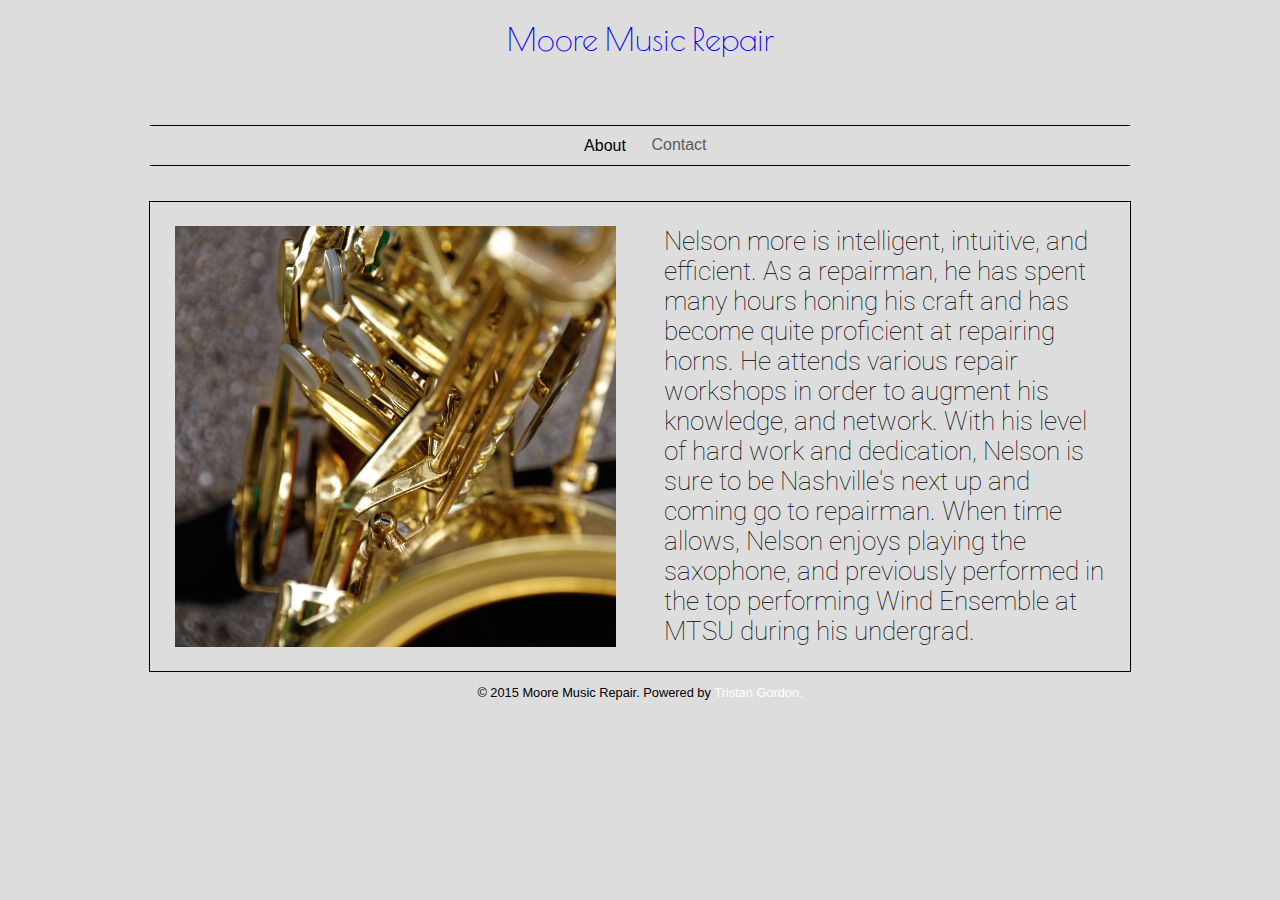
==== index.html @ 7c93a9c9 "First Commit" ====
<!DOCTYPE html>
<html>
  <head>
    <meta charset="utf-8">
    <title>Nelson Moore | Repairman</title>
    <link href='http://fonts.googleapis.com/css?family=Poiret+One' rel='stylesheet' type='text/css'>
    <link href='http://fonts.googleapis.com/css?family=Roboto:400,100' rel='stylesheet' type='text/css'>
        <link href='normalize.css' rel='stylesheet'>
        <link href='nelsoncss.css' rel='stylesheet'>
  </head>
  <body>
    <header>      
      <h1 id="logo">
      <a href="index.html">Moore Music Repair</a>
      </h1>
    </header>
    <nav>
      <ul>
        <li><a href="index.html" class="selected">About</a></li>
        <li><a href="contact.html">Contact</a></li>
      </ul>
    </nav>     
    <div id="container">
      <img src="img/nelson.jpg">
      <p> Nelson more is intelligent, intuitive, and efficient. As a repairman, he has spent many hours honing his craft and has become quite proficient at repairing horns. He attends various repair workshops in order to augment his knowledge, and network. With his level of hard work and dedication, Nelson is sure to be Nashville's next up and coming go to repairman.

      When time allows, Nelson enjoys playing the saxophone, and previously performed in the top performing Wind Ensemble at MTSU during his undergrad.</p>
    </div>    
    <footer>
      <p>&copy; 2015 Moore Music Repair. Powered by <a href="www.tdgordon.com">Tristan Gordon.</p>
    </footer>
  </body>
</html>
---- nelsoncss.css ----
html {
  width: 100%;
  height:100%;
}
body {
  max-width:100%;
  width:90%;
  max-height: 100%;
  height: 100%;
  background-color: #ddd;
  margin: 0 auto;
}

a {
  text-decoration: none;
}



header {
  background-color: #ddd;
  margin: 0;
  width: 100%;
  height: 10%;
}

nav {
  text-align: center;
  padding: 3%;
  margin: 0%;
}

nav ul {
  list-style: none;
  margin: 0 4vw;
  padding: 1% 0;
  border-bottom: solid black;
  border-top: solid black;
  border-width: .15vw;
}

nav li {
  display: inline-block;
  padding:0 1%;

}

nav a {
  font-weight: 100;
  padding: 11%;
  color: #000; 
  opacity: .6;
}

nav a:hover {
  opacity: 1.0;
}


nav a.selected {
  opacity: 1.0;
}


#container, #container2 {
  max-width: 100%;
  width:85%;
  margin: 0 auto;
  overflow: scroll;
  border: solid black;
  border-width: .15vw;
}

#container img, #container2 img {
 max-width: 100%;
 width: 45%;
 margin: 2.5%; 
 float: left;
}

#container p, #container2 p {
  font-family:'Roboto', sans-serif;
  font-weight: 100;
  max-width: 100%;
  width: 45%;
  margin: 2.5%;
  float: left;
  font-size: 2.0vw;
}

#container2 a {
  color: white;
}

#container2 a:visited {
  color: white;
}

#logo {
  text-align: center;
  margin: 0;
  color: #000;
  margin:0;
  padding-top: 1.7%;
  font-family: 'Poiret One', sans-serif;
  font-size: 200%;
  font-weight: normal;
}

#logo a:visited {
  color:#000;
}

footer {
  text-align: center;
  font-size: 1vw;
}

footer a {
  color:#fff;
}
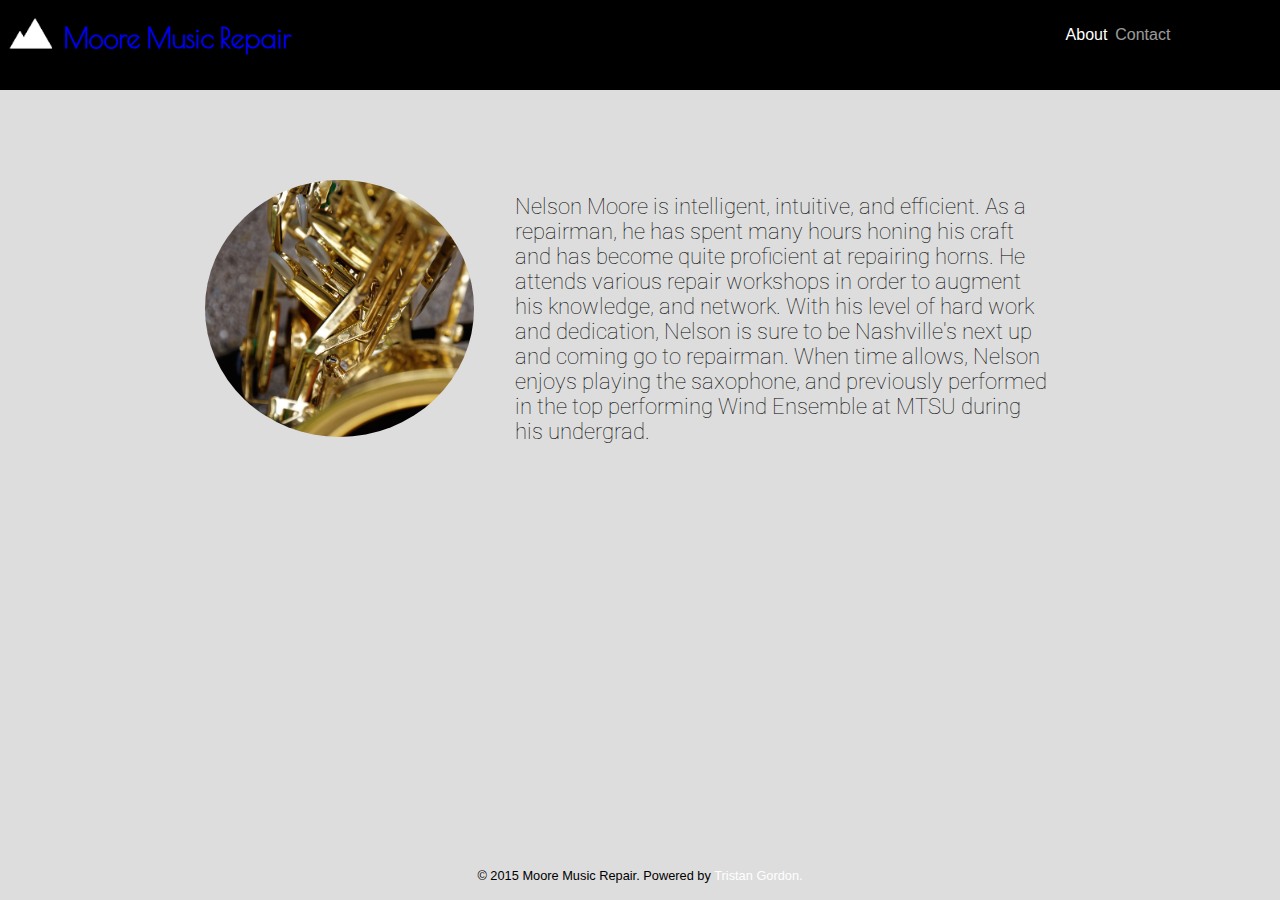
==== commit d4cfe77f: "new look" ====
--- a/index.html
+++ b/index.html
@@ -9,22 +9,27 @@
         <link href='nelsoncss.css' rel='stylesheet'>
   </head>
   <body>
-    <header>      
-      <h1 id="logo">
-      <a href="index.html">Moore Music Repair</a>
-      </h1>
-    </header>
-    <nav>
-      <ul>
-        <li><a href="index.html" class="selected">About</a></li>
-        <li><a href="contact.html">Contact</a></li>
-      </ul>
-    </nav>     
+    <header>
+      <div id="logo"> 
+        <img src="img/nelsonlogo.jpg" alt="logo">     
+        <h1 id="name">  
+        <a href="index.html">Moore Music Repair</a>
+        </h1>
+      </div>
+      <nav>
+        <ul>
+          <li><a href="index.html" class="selected">About</a></li>
+          <li><a href="contact.html">Contact</a></li>
+        </ul>
+      </nav>  
+    </header>     
     <div id="container">
-      <img src="img/nelson.jpg">
-      <p> Nelson more is intelligent, intuitive, and efficient. As a repairman, he has spent many hours honing his craft and has become quite proficient at repairing horns. He attends various repair workshops in order to augment his knowledge, and network. With his level of hard work and dedication, Nelson is sure to be Nashville's next up and coming go to repairman.
+      <div id="content">
+        <img src="img/nelson.jpg" alt="saxophone">
+        <p> Nelson Moore is intelligent, intuitive, and efficient. As a repairman, he has spent many hours honing his craft and has become quite proficient at repairing horns. He attends various repair workshops in order to augment his knowledge, and network. With his level of hard work and dedication, Nelson is sure to be Nashville's next up and coming go to repairman.
 
-      When time allows, Nelson enjoys playing the saxophone, and previously performed in the top performing Wind Ensemble at MTSU during his undergrad.</p>
+        When time allows, Nelson enjoys playing the saxophone, and previously performed in the top performing Wind Ensemble at MTSU during his undergrad.</p>
+      </div>
     </div>    
     <footer>
       <p>&copy; 2015 Moore Music Repair. Powered by <a href="www.tdgordon.com">Tristan Gordon.</p>
--- a/nelsoncss.css
+++ b/nelsoncss.css
@@ -4,7 +4,7 @@
 }
 body {
   max-width:100%;
-  width:90%;
+  width:100%;
   max-height: 100%;
   height: 100%;
   background-color: #ddd;
@@ -18,38 +18,63 @@
 
 
 header {
-  background-color: #ddd;
+  background-color: black;
   margin: 0;
   width: 100%;
   height: 10%;
 }
 
+#name {
+  text-align: center;
+  margin: 0;
+  color: #fff;
+  margin:0;
+  padding-top: 1.7%;
+  font-family: 'Poiret One', sans-serif;
+  font-size: 170%;
+  font-weight: bold;
+  float: left;
+}
+
+#name a:visited {
+  color:#fff;
+}
+header img {
+  width: 5%;
+  float:left;
+  padding: 1% 0;
+}
+
 nav {
   text-align: center;
-  padding: 3%;
+  padding: 1%;
   margin: 0%;
+
+  width: 50%;
+  float:right;
 }
 
 nav ul {
   list-style: none;
   margin: 0 4vw;
-  padding: 1% 0;
-  border-bottom: solid black;
-  border-top: solid black;
-  border-width: .15vw;
+  padding: 2% 1%;
+  float: right;
+  width:30%;
+
 }
 
 nav li {
   display: inline-block;
-  padding:0 1%;
+  padding:0 1% 3% 0;
 
 }
 
 nav a {
   font-weight: 100;
   padding: 11%;
-  color: #000; 
+  color: #fff; 
   opacity: .6;
+
 }
 
 nav a:hover {
@@ -64,28 +89,35 @@
 
 #container, #container2 {
   max-width: 100%;
-  width:85%;
+  width: 100%;
+  height:85%;
   margin: 0 auto;
   overflow: scroll;
-  border: solid black;
-  border-width: .15vw;
+}
+
+#content {
+  max-width: 100%;
+  width:70%;
+  margin: 6% auto;
+  overflow: hidden;
 }
 
 #container img, #container2 img {
  max-width: 100%;
- width: 45%;
- margin: 2.5%; 
+ width: 30%;
+ margin: 1.5%; 
  float: left;
+ border-radius: 100%
 }
 
 #container p, #container2 p {
   font-family:'Roboto', sans-serif;
   font-weight: 100;
   max-width: 100%;
-  width: 45%;
-  margin: 2.5%;
+  width: 60%;
+  margin: 3.0%;
   float: left;
-  font-size: 2.0vw;
+  font-size: 1.7vw;
 }
 
 #container2 a {
@@ -96,21 +128,6 @@
   color: white;
 }
 
-#logo {
-  text-align: center;
-  margin: 0;
-  color: #000;
-  margin:0;
-  padding-top: 1.7%;
-  font-family: 'Poiret One', sans-serif;
-  font-size: 200%;
-  font-weight: normal;
-}
-
-#logo a:visited {
-  color:#000;
-}
-
 footer {
   text-align: center;
   font-size: 1vw;
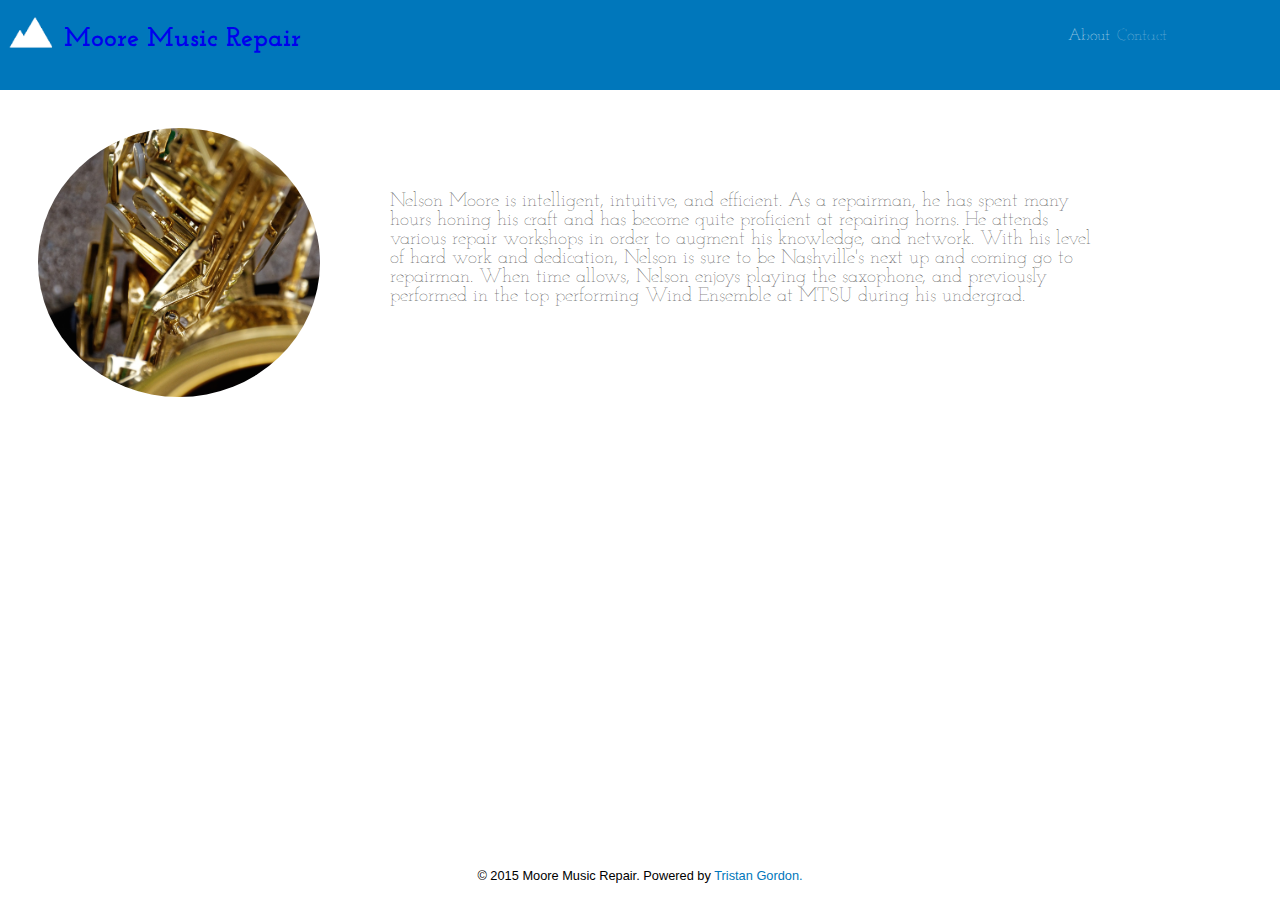
==== commit adf36444: "update" ====
--- a/index.html
+++ b/index.html
@@ -3,8 +3,7 @@
   <head>
     <meta charset="utf-8">
     <title>Nelson Moore | Repairman</title>
-    <link href='http://fonts.googleapis.com/css?family=Poiret+One' rel='stylesheet' type='text/css'>
-    <link href='http://fonts.googleapis.com/css?family=Roboto:400,100' rel='stylesheet' type='text/css'>
+    <link href='http://fonts.googleapis.com/css?family=Josefin+Slab:400,700' rel='stylesheet' type='text/css'>
         <link href='normalize.css' rel='stylesheet'>
         <link href='nelsoncss.css' rel='stylesheet'>
   </head>
@@ -24,7 +23,7 @@
       </nav>  
     </header>     
     <div id="container">
-      <div id="content">
+      <div id=" content">
         <img src="img/nelson.jpg" alt="saxophone">
         <p> Nelson Moore is intelligent, intuitive, and efficient. As a repairman, he has spent many hours honing his craft and has become quite proficient at repairing horns. He attends various repair workshops in order to augment his knowledge, and network. With his level of hard work and dedication, Nelson is sure to be Nashville's next up and coming go to repairman.
 
@@ -32,7 +31,7 @@
       </div>
     </div>    
     <footer>
-      <p>&copy; 2015 Moore Music Repair. Powered by <a href="www.tdgordon.com">Tristan Gordon.</p>
+      <p>&copy; 2015 Moore Music Repair. Powered by <a href="http://www.tdgordon.com">Tristan Gordon.</a></p>
     </footer>
   </body>
 </html>--- a/nelsoncss.css
+++ b/nelsoncss.css
@@ -7,7 +7,7 @@
   width:100%;
   max-height: 100%;
   height: 100%;
-  background-color: #ddd;
+  background-color: #fff;
   margin: 0 auto;
 }
 
@@ -18,7 +18,7 @@
 
 
 header {
-  background-color: black;
+  background-color: #0077bb;
   margin: 0;
   width: 100%;
   height: 10%;
@@ -29,10 +29,10 @@
   margin: 0;
   color: #fff;
   margin:0;
-  padding-top: 1.7%;
-  font-family: 'Poiret One', sans-serif;
+  padding-top: 2.0%;
+  font-family: 'Josefin Slab', sans-serif;
   font-size: 170%;
-  font-weight: bold;
+  font-weight: 700;
   float: left;
 }
 
@@ -42,14 +42,13 @@
 header img {
   width: 5%;
   float:left;
-  padding: 1% 0;
+  padding: .9% 0;
 }
 
 nav {
   text-align: center;
   padding: 1%;
   margin: 0%;
-
   width: 50%;
   float:right;
 }
@@ -60,7 +59,6 @@
   padding: 2% 1%;
   float: right;
   width:30%;
-
 }
 
 nav li {
@@ -70,11 +68,11 @@
 }
 
 nav a {
+  font-family: 'Josefin Slab', sans-serif;
   font-weight: 100;
   padding: 11%;
   color: #fff; 
   opacity: .6;
-
 }
 
 nav a:hover {
@@ -97,27 +95,30 @@
 
 #content {
   max-width: 100%;
-  width:70%;
-  margin: 6% auto;
+  width:100%;
+  margin: 0% auto;
   overflow: hidden;
 }
 
 #container img, #container2 img {
  max-width: 100%;
- width: 30%;
- margin: 1.5%; 
+ width: 22%;
+ margin: 3%; 
  float: left;
  border-radius: 100%
 }
 
 #container p, #container2 p {
-  font-family:'Roboto', sans-serif;
+  font-family: 'Josefin Slab', sans-serif;
   font-weight: 100;
   max-width: 100%;
-  width: 60%;
-  margin: 3.0%;
+  width: 55%;
+  height: 100%;
+  margin:2.5%;
+  margin-top:8%;
   float: left;
-  font-size: 1.7vw;
+  font-size: 1.5vw;
+
 }
 
 #container2 a {
@@ -134,5 +135,5 @@
 }
 
 footer a {
-  color:#fff;
+  color:#0077bb;
 }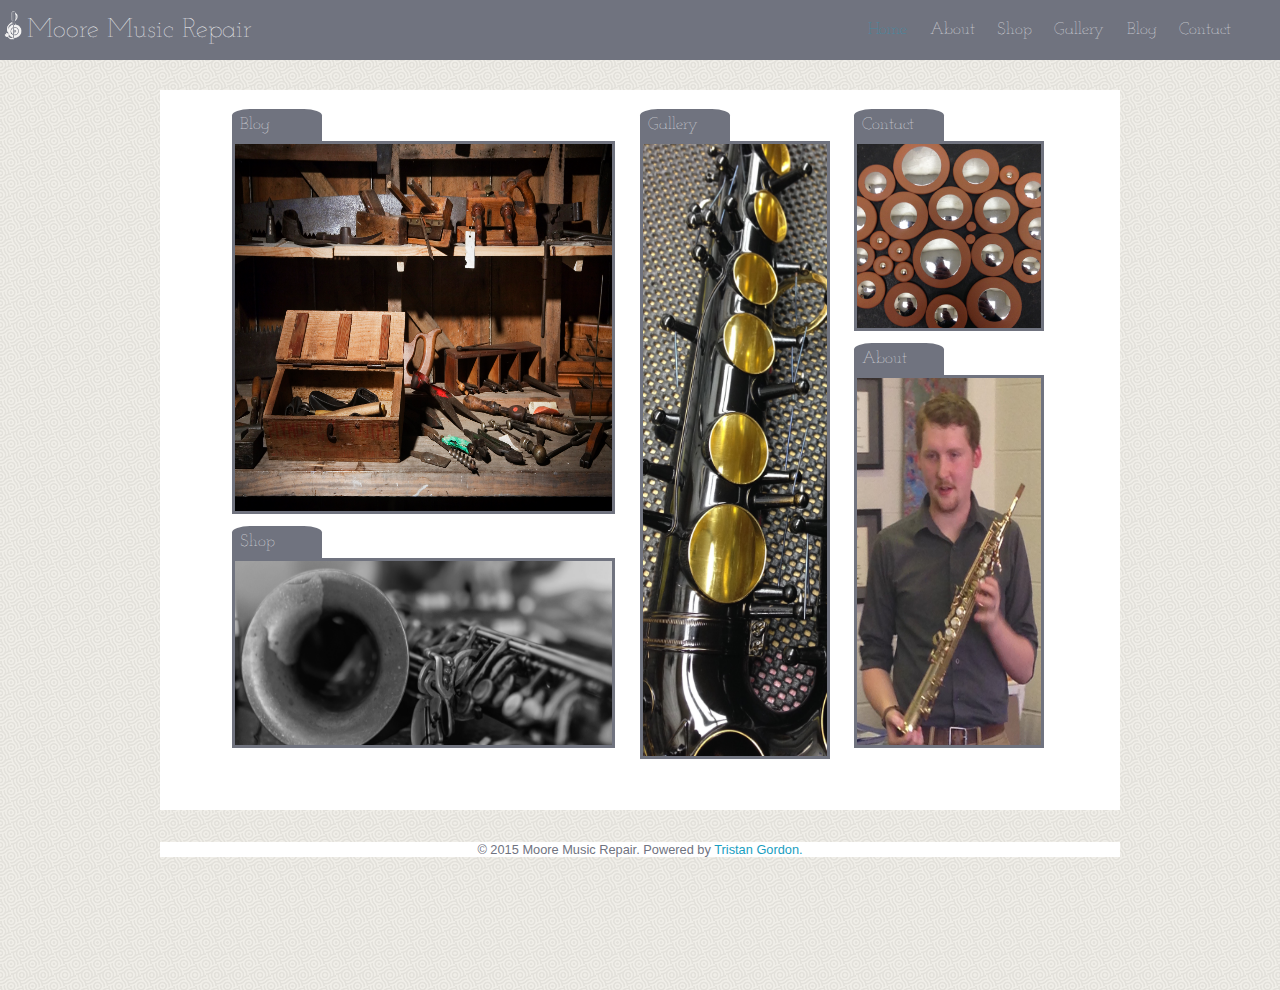
==== commit a7188340: "Redone" ====
--- a/index.html
+++ b/index.html
@@ -2,32 +2,59 @@
 <html>
   <head>
     <meta charset="utf-8">
+    <meta name="viewport" content="width=device-width, initial-scale=1">
     <title>Nelson Moore | Repairman</title>
     <link href='http://fonts.googleapis.com/css?family=Josefin+Slab:400,700' rel='stylesheet' type='text/css'>
         <link href='normalize.css' rel='stylesheet'>
         <link href='nelsoncss.css' rel='stylesheet'>
   </head>
+  <header>
+    <div id="logo"> 
+      <img src="img/logo.gif" alt="logo">     
+      <h1 id="name">  
+        <a href="index.html">Moore Music Repair</a>
+      </h1>
+    </div>
+    <nav>
+      <ul>
+        <li><a href="index.html" class="selected">Home</a></li>
+        <li><a href="about.html">About</a></li>
+        <li><a href="shop.html">Shop</a></li>
+        <li><a href="gallery.html">Gallery</a></li>
+        <li><a href="blog.html">Blog</a></li>
+        <li><a href="contact.html">Contact</a></li>
+      </ul>
+    </nav>  
+  </header>
   <body>
-    <header>
-      <div id="logo"> 
-        <img src="img/nelsonlogo.jpg" alt="logo">     
-        <h1 id="name">  
-        <a href="index.html">Moore Music Repair</a>
-        </h1>
-      </div>
-      <nav>
-        <ul>
-          <li><a href="index.html" class="selected">About</a></li>
-          <li><a href="contact.html">Contact</a></li>
-        </ul>
-      </nav>  
-    </header>     
-    <div id="container">
-      <div id=" content">
-        <img src="img/nelson.jpg" alt="saxophone">
-        <p> Nelson Moore is intelligent, intuitive, and efficient. As a repairman, he has spent many hours honing his craft and has become quite proficient at repairing horns. He attends various repair workshops in order to augment his knowledge, and network. With his level of hard work and dedication, Nelson is sure to be Nashville's next up and coming go to repairman.
-
-        When time allows, Nelson enjoys playing the saxophone, and previously performed in the top performing Wind Ensemble at MTSU during his undergrad.</p>
+    <div class="jumbotron">     
+      <div id="container2">
+        <div id="blog">
+          <a href="blog.html">
+            <p>Blog</p>
+            <img src="img/blog.jpg" alt="blog photo">
+          </a>  
+          <a href="shop.html">
+            <p>Shop</p>
+            <img src="img/shop.jpg" alt="shop photo" id="pic2">
+          </a>  
+        </div>
+        <div id="gallery">
+          <a href="gallery.html">
+            <p>Gallery</p>
+            <img src="img/gallery.jpg" alt="gallery photo">
+          </a>  
+        </div>  
+        <div id="contact">
+          <a href="contact.html">
+            <p id="contactp">Contact</p>
+            <img src="img/contact.jpg" alt="contact photo">
+          </a>          
+          <a href="about.html">
+            <p id="contactp">About</p>
+            <img src="img/about.jpg" alt="about photo" id="pic2">
+          </a>
+        </div>  
       </div>
     </div>    
     <footer>
--- a/nelsoncss.css
+++ b/nelsoncss.css
@@ -1,53 +1,75 @@
 html {
   width: 100%;
   height:100%;
+  overflow:hidden;
 }
 body {
   max-width:100%;
   width:100%;
   max-height: 100%;
   height: 100%;
-  background-color: #fff;
+  margin: 0;
+  background: url(img/texture.png);
+  overflow: visible;
+}
+
+.jumbotron, .jumbotron2 {
+  max-width:100%;
+  width:75%;
+  max-height: 100%;
+  height: 80%;
+  background: #fff;
   margin: 0 auto;
+  margin-top:7%;
+  overflow: scroll;
 }
 
 a {
   text-decoration: none;
+  color:#fff;
 }
 
 
 
 header {
-  background-color: #0077bb;
+  position: fixed;
+  background-color: #70737f;
   margin: 0;
+  top: 0%;
   width: 100%;
-  height: 10%;
-}
+  height: 60px;
+}
+
+
 
 #name {
   text-align: center;
   margin: 0;
   color: #fff;
-  margin:0;
-  padding-top: 2.0%;
+  padding:1.3% 0;
   font-family: 'Josefin Slab', sans-serif;
   font-size: 170%;
-  font-weight: 700;
+  font-weight: 100;
   float: left;
+}
+
+#logo a {
+  color:#fff;
 }
 
 #name a:visited {
   color:#fff;
 }
 header img {
-  width: 5%;
+  width: 2.1%;
   float:left;
-  padding: .9% 0;
+  padding: 1% 0;
+  margin-top: -.3%;
 }
 
 nav {
   text-align: center;
-  padding: 1%;
+  padding: 0%;
   margin: 0%;
   width: 50%;
   float:right;
@@ -55,42 +77,74 @@
 
 nav ul {
   list-style: none;
-  margin: 0 4vw;
-  padding: 2% 1%;
+  padding: 0% 1%;
   float: right;
-  width:30%;
+  width:70%;
 }
 
 nav li {
   display: inline-block;
-  padding:0 1% 3% 0;
-
-}
-
-nav a {
+  padding:1% 2%;
+}
+
+nav a, #container2 p {
   font-family: 'Josefin Slab', sans-serif;
   font-weight: 100;
-  padding: 11%;
+  font-size: 1.3vw;
   color: #fff; 
+}
+
+nav a:hover {
   opacity: .6;
-}
-
-nav a:hover {
-  opacity: 1.0;
+  color:#199ebf;
+  font
 }
 
 
 nav a.selected {
   opacity: 1.0;
-}
-
-
-#container, #container2 {
+  color: #199ebf;
+}
+
+
+#container {
   max-width: 100%;
   width: 100%;
   height:85%;
-  margin: 0 auto;
-  overflow: scroll;
+  margin: 0;
+}
+
+#container2 {
+  max-width: 100%;
+  width: 85%;
+  height:85%;
+  margin: 2% auto;
+  overflow: visible;
+}
+
+#blog {
+  display:block;
+  max-width: 100%;
+  width:50%;
+  height:100%;
+  float:left;
+  overflow: visible;
+}
+
+#gallery {
+  max-width: 100%;
+  width: 25%;
+  height:100%;
+  float:left;
+  overflow: visible;
+}
+
+#contact {
+  max-width: 100%;
+  width: 25%;
+  height:100%;
+  float:left;
+  overflow: visible;
 }
 
 #content {
@@ -100,40 +154,473 @@
   overflow: hidden;
 }
 
-#container img, #container2 img {
+#content2 {
+  max-width: 100%;
+  width:100%;
+  margin:0 auto;
+  overflow:visible;  
+}
+
+
+#container img {
  max-width: 100%;
- width: 22%;
+ width: 28%;
  margin: 3%; 
  float: left;
- border-radius: 100%
-}
-
-#container p, #container2 p {
+ border-radius: 100%;
+}
+
+#container2 img {
+  border-radius: 0%;
+  max-width:100%;
+  width:90%;  
+  margin:0 5%;
+  border: solid #70737f;
+  border-width: 1%;
+}
+#picgallery {
+  max-width: 100%;
+  width:100%;
+  height: 100%;
+  overflow:scroll;
+}
+
+#picgallery #pics {
+  max-width: 100%;
+  width: 20%;
+  margin:2.15%;
+  height:25%;
+  border:solid #70737f;
+  border-width: 1%;
+  float:left;  
+  overflow:hidden;
+}
+
+
+
+#pics img {
+  width:100%;
+}
+
+#container2 img:hover,  #picgallery #pics a:hover {
+  opacity: .6;
+     -webkit-transition: opacity ease 1s;
+    -moz-transition: opacity ease 1s;
+    -o-transition: opacity ease 1s;
+    transition: opacity ease 1s;  
+}
+
+#container2 p:hover {
+  color:#199ebf;
+}
+
+#blog img {
+  width:92.5%;
+  height: 59.9%;
+  margin-left: 0;
+  margin-right:10%;
+  margin-bottom:2%;
+}
+
+#blog #pic2 {
+  height:30%;
+  margin-top:0;
+}
+
+#gallery img {
+  height: 100%; 
+  margin-left:0;
+  margin-right:5%; 
+}
+
+#contact img {
+  height: 30%; 
+  margin-right: 0;
+  margin-left:5%;
+  margin-bottom:4%;
+}
+
+#contact #pic2 {
+  height: 59.9%;
+}
+
+
+#container p {
   font-family: 'Josefin Slab', sans-serif;
   font-weight: 100;
   max-width: 100%;
   width: 55%;
   height: 100%;
   margin:2.5%;
-  margin-top:8%;
+  margin-left: 0;
+  margin-top:6%;
   float: left;
   font-size: 1.5vw;
-
-}
-
-#container2 a {
-  color: white;
-}
-
-#container2 a:visited {
-  color: white;
-}
-
+  line-height: 110%;
+  color:#70737f;
+
+}
+
+#content2 p {
+
+  max-width: 100%;
+  width: 100%;
+  height: 100%;
+  margin:0;
+  margin-top:6%;
+  text-align: center;
+  float: none;
+
+}
+
+#container2 p {
+  margin:0;
+  padding-left: 2%;
+  padding-top: 2%;
+  padding-bottom: 2%;
+  background-color:#70737f;
+  width:20%;
+  border-top-left-radius: 20%;
+  border-top-right-radius: 20%;
+
+}
+
+#contact p {
+  width:40%;
+  padding-left: 2%;
+  padding-top: 2%;
+  padding-bottom: 2%;
+}
+
+#gallery p {
+  width:40%;
+  padding-left: 4%;
+  padding-top: 4%;
+  padding-bottom: 4%;  
+}
+
+#contact #contactp {
+  margin-left:5%;
+  padding-left: 4%;
+  padding-top: 4%;
+  padding-bottom: 4%;
+
+}
 footer {
+  width:75%;
+  margin: 0 auto;
+  margin-top: 2.5%;
   text-align: center;
   font-size: 1vw;
+  color: #70737f;
+  background-color: white;
+}
+
+#social {
+  width:15%;
+  margin:4% auto;
 }
 
 footer a {
-  color:#0077bb;
-}+  color:#199ebf;
+}
+
+/*Media Query*/
+@media only screen and (min-width: 320px) and (max-width: 540px) {
+    body {
+    height:60%;
+  }
+
+  .jumbotron, .jumbotron2 {
+    width: 100%;
+    margin-top:45%;
+  }
+  .jumbotron2 {
+    height: 120%;
+  }
+
+  #container2, #container {
+    width:99%;
+    height:85%;
+    overflow: visible;
+  }
+
+  #container {
+    height: 100%;
+  }
+
+
+
+  #container img {
+    float: none;
+    width:40%;
+    margin:3% 30%;
+
+  }
+
+  #container p {
+    font-size: 4vw;
+    width:95%;
+    margin: 1 3%;
+    text-align: center;
+  }
+
+
+
+  #name {
+    width: 50%;
+    font-size:5vw;
+    padding: 0 0;
+    padding-top:1%;
+    float: none;
+    text-align: center;                   
+  }
+
+  #logo {
+    width:100%;
+    padding:0 22%;
+  }
+
+  header {
+    height: 70px;
+  }
+
+  header img {
+    width: 3.5%;
+    margin-left: 0;
+    padding-bottom:0;
+  }
+
+  nav {
+    width: 100%;
+  }
+
+  nav ul {
+    width:100%;
+  }
+
+  nav li {
+    padding: 0 2%;
+  }
+
+  nav a {
+    font-size: 4.2vw;
+  }
+
+  #container2 p {
+    font-size: 2.5vw;
+  }
+
+#blog img {
+  height: 56%;
+}
+
+#blog #pic2 {
+  height:29.7%;
+
+}
+
+#gallery img {
+  height: 96.7%; 
+ 
+}
+
+#contact img {
+  height: 30%; 
+}
+
+#contact #pic2 {
+  height: 56%;
+}
+
+#picgallery #pics {
+  margin: 3% 5.85%;
+  height: 20%;
+
+}
+
+#social {
+  width:35%;
+}
+
+  footer {
+    width:100%;
+    margin-top: 41%;
+    height: 30px;
+    font-size: 3.3vw;
+  }
+
+  #number2 {
+    width:100%;
+    margin-top: 21%;
+    height: 30px;
+    font-size: 3.3vw;  
+  }
+
+}
+
+
+@media only screen and (min-device-width: 320px) and (max-device-width: 800px) {
+    body {
+    width:100%;
+    height:60%;
+  }
+
+  .jumbotron, .jumbotron2 {
+    width: 100%;
+    margin-top:45%;
+  }
+  .jumbotron2 {
+    height: 120%;
+  }
+
+  #container2, #container {
+    width:95%;
+    height:85%;
+    overflow: visible;
+  }
+
+  #container {
+    height: 100%;
+  }
+
+
+
+  #container img {
+    float: none;
+    width:40%;
+    margin:2% 33%;
+
+  }
+
+  #container p {
+    font-size: 4vw;
+    width:90%;
+    margin:2% 8%;
+    text-align: center;
+    float:none;
+  }
+
+
+
+  #name {
+    width: 50%;
+    font-size:5vw;
+    padding: 0 0;
+    padding-top:1%;
+    float: none;
+    text-align: center;                   
+  }
+
+  #logo {
+    width:100%;
+    padding:0 25%;
+  }
+
+  header {
+    height: 70px;
+  }
+
+  header img {
+    width: 3.5%;
+    margin-left: 0;
+    padding-bottom:0;
+  }
+
+  nav {
+    width: 100%;
+  }
+
+  nav ul {
+    width:100%;
+  }
+
+  nav li {
+    padding: 0 2%;
+  }
+
+  nav a {
+    font-size: 4.2vw;
+  }
+
+  #container2 p {
+    font-size: 2.5vw;
+  }
+
+#blog img {
+  height: 56%;
+}
+
+#blog #pic2 {
+  height:29.7%;
+
+}
+
+#gallery img {
+  height: 100%; 
+ 
+}
+
+#contact img {
+  height: 30%; 
+}
+
+#contact #pic2 {
+  height: 55.5%;
+}
+
+#picgallery #pics {
+  margin: 3% 5.7%;
+  height: 20%;
+
+}
+
+#social {
+  width:35%;
+}
+
+  footer {
+    width:100%;
+    margin-top: 41%;
+    height: 30px;
+    font-size: 3.3vw;
+  }
+
+  #number2 {
+    width:100%;
+    margin-top: 21%;
+    height: 30px;
+    font-size: 3.3vw;  
+  }
+
+}
+   
+
+@media only screen and (min-width: 414px) and (max-width: 736px) and (orientation: landscape) {
+  header {
+    height: 100px;
+  }
+
+  body {
+    max-height:300%;
+    height: 60vw;
+  }
+
+  .jumbotron, .jumbotron2 {
+    width: 80%;
+    height:60vw;
+    margin-top:20%;
+    overflow: visible;
+  }
+
+  .jumbotron2 {
+    height: 120vw;
+    overflow: scroll;
+  }
+
+    #container2, #container {
+    width:95%;
+    height: 49vw;
+    overflow: visible;
+  }
+  } 
